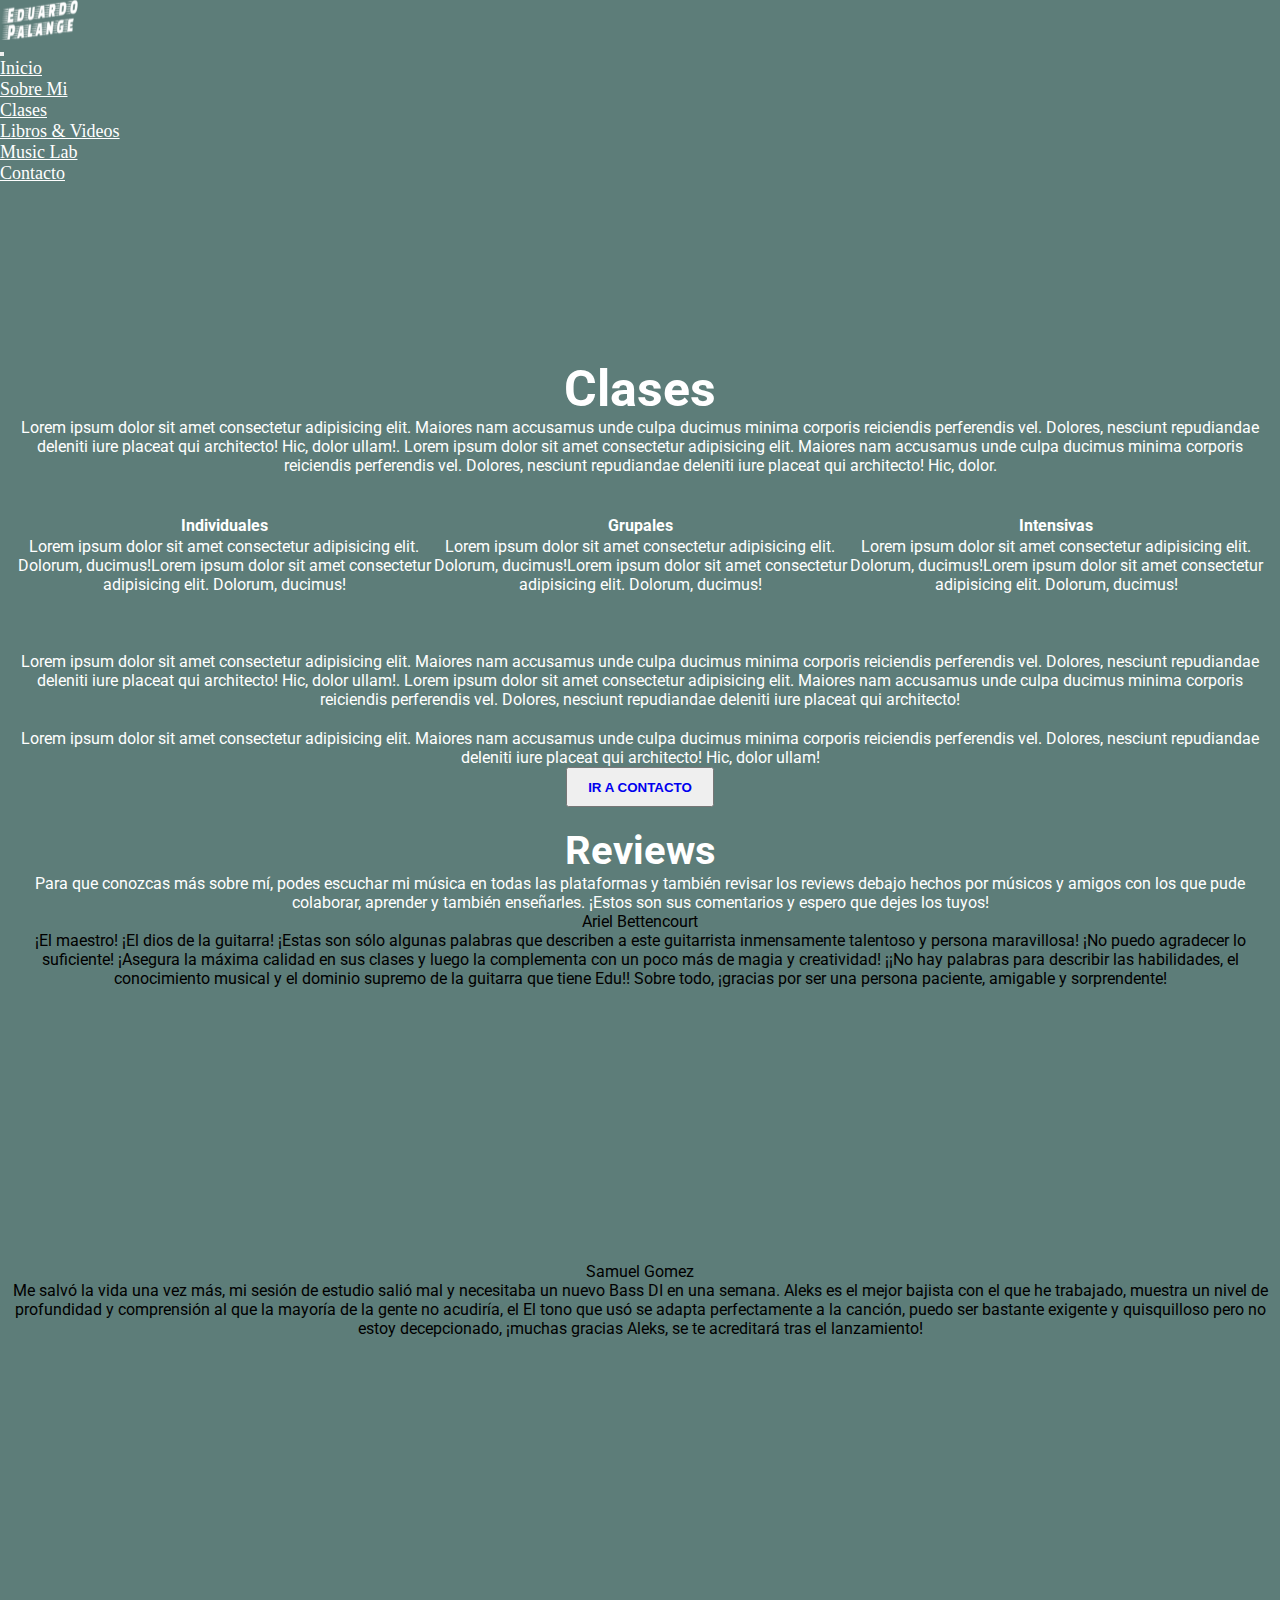
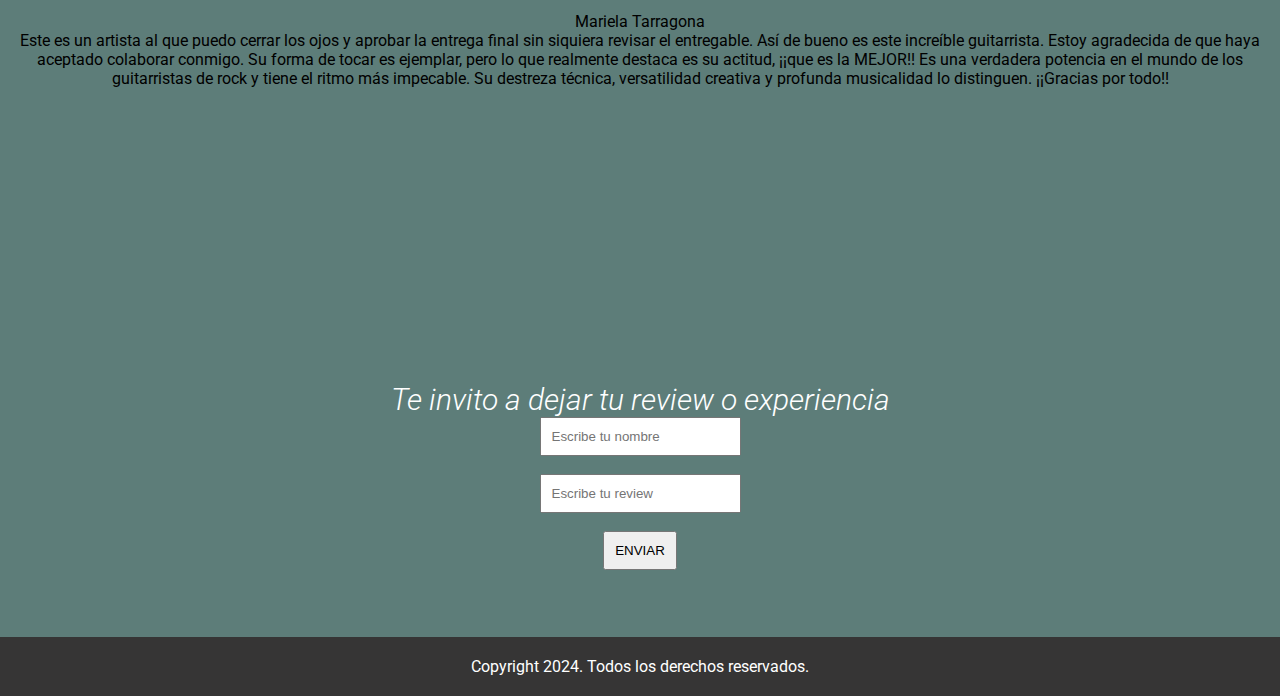
==== pages/clases.html @ f8a8e897 "primera version" ====
<!DOCTYPE html>
<html lang="es">
<head>
    <meta charset="UTF-8">
    <meta name="viewport" content="width=device-width, initial-scale=1.0">
    <link href="https://cdn.jsdelivr.net/npm/bootstrap@5.1.3/dist/css/bootstrap.min.css" rel="stylesheet"
        integrity="sha384-1BmE4kWBq78iYhFldvKuhfTAU6auU8tT94WrHftjDbrCEXSU1oBoqyl2QvZ6jIW3" crossorigin="anonymous">
        <link rel="stylesheet" href="https://cdnjs.cloudflare.com/ajax/libs/font-awesome/6.5.2/css/all.min.css" integrity="sha512-SnH5WK+bZxgPHs44uWIX+LLJAJ9/2PkPKZ5QiAj6Ta86w+fsb2TkcmfRyVX3pBnMFcV7oQPJkl9QevSCWr3W6A==" crossorigin="anonymous" referrerpolicy="no-referrer" />
        <link rel="stylesheet" href="../estilos/estilos.css">
    <link rel="shortcut icon" href="../img/favicon.png">
    <title>Eduardo Palange Guitarrista</title>
</head>
<body>

    <!-- navbar inicia -->
    <nav class="navbar navbar-expand-sm bg-dark navbar-dark">
        <div class="container-fluid">
            <div class="logo"><a class="navbar-brand"></a></div>
            <button class="navbar-toggler" type="button" data-bs-toggle="collapse" data-bs-target="#collapsibleNavbar">
                <span class="navbar-toggler-icon"></span>
            </button>
            <div class="justify-content-center collapse navbar-collapse" id="collapsibleNavbar">
                <ul class="navbar-nav">
                    <li class="nav-item">
                        <a class="nav-link" href="../index.html">Inicio</a>
                    </li>
                    <li class="nav-item">
                        <a class="nav-link" href="sobre_mi.html">Sobre Mi</a>
                    </li>
                    <li class="nav-item">
                        <a class="nav-link" href="#">Clases</a>
                    </li>
                    <li class="nav-item">
                        <a class="nav-link" href="#">Libros & Videos</a>
                    </li>
                    <li class="nav-item">
                        <a class="nav-link" href="music_lab.html">Music Lab</a>
                    </li>
                    <li class="nav-item">
                        <a class="nav-link" href="contacto.html">Contacto</a>
                    </li>
                </ul>
            </div>
        </div>
    </nav>
    <!-- navbar termina -->

<div id="spoty">
    <iframe style="border-radius:12px" src="https://open.spotify.com/embed/artist/3OGWqifCAY5cKl0LQ0xWQ7?utm_source=generator" width="100%" height="152" frameBorder="0" allowfullscreen="" allow="autoplay; clipboard-write; encrypted-media; fullscreen; picture-in-picture" loading="lazy"></iframe>
</div>

<section class="sections">
    <h1>Clases</h1>
    <p>Lorem ipsum dolor sit amet consectetur adipisicing elit. Maiores nam accusamus unde culpa ducimus minima corporis reiciendis perferendis vel. Dolores, nesciunt repudiandae deleniti iure placeat qui architecto! Hic, dolor ullam!. Lorem ipsum dolor sit amet consectetur adipisicing elit. Maiores nam accusamus unde culpa ducimus minima corporis reiciendis perferendis vel. Dolores, nesciunt repudiandae deleniti iure placeat qui architecto! Hic, dolor. <br><br></p></section>

<section class="sections">
    <table id="tabla">
        <tr>
            <th>Individuales</th>
            <th>Grupales</th>
            <th>Intensivas</th>
        </tr>
        <tr>
            <td>Lorem ipsum dolor sit amet consectetur adipisicing elit. Dolorum, ducimus!Lorem ipsum dolor sit amet consectetur adipisicing elit. Dolorum, ducimus!</td>
            <td>Lorem ipsum dolor sit amet consectetur adipisicing elit. Dolorum, ducimus!Lorem ipsum dolor sit amet consectetur adipisicing elit. Dolorum, ducimus!</td>
            <td>Lorem ipsum dolor sit amet consectetur adipisicing elit. Dolorum, ducimus!Lorem ipsum dolor sit amet consectetur adipisicing elit. Dolorum, ducimus!</td>
        </tr>
    </table>
</section>
    
    <br><br>
    <section class="sections">
    <p>Lorem ipsum dolor sit amet consectetur adipisicing elit. Maiores nam accusamus unde culpa ducimus minima corporis reiciendis perferendis vel. Dolores, nesciunt repudiandae deleniti iure placeat qui architecto! Hic, dolor ullam!. Lorem ipsum dolor sit amet consectetur adipisicing elit. Maiores nam accusamus unde culpa ducimus minima corporis reiciendis perferendis vel. Dolores, nesciunt repudiandae deleniti iure placeat qui architecto! 
    </p>
</section>

<section class="sections">
    <p>Lorem ipsum dolor sit amet consectetur adipisicing elit. Maiores nam accusamus unde culpa ducimus minima corporis reiciendis perferendis vel. Dolores, nesciunt repudiandae deleniti iure placeat qui architecto! Hic, dolor ullam!</p>
</section>

<section class="boton">
<button type="button"><a href="contacto.html" id="bot"><strong>IR A CONTACTO</strong></a></button>
</section>

<section class="sections">
    <h2>Reviews</h2>
    <p>Para que conozcas más sobre mí, podes escuchar mi música en todas las plataformas y también revisar los reviews debajo hechos por músicos y amigos con los que pude colaborar, aprender y también enseñarles. ¡Estos son sus comentarios y espero que dejes los tuyos!
    </p>
</section>

<section class="tarjetas container-fluid">
    <div class="row">
        <article class="col-sm-12 col-md-4 bg-dark text-white text-center p-3 tarjeta">
            <p class="fs-1">Ariel Bettencourt</p>
            <p>¡El maestro! ¡El dios de la guitarra! ¡Estas son sólo algunas palabras que describen a este guitarrista inmensamente talentoso y persona maravillosa! ¡No puedo agradecer lo suficiente! ¡Asegura la máxima calidad en sus clases y luego la complementa con un poco más de magia y creatividad! ¡¡No hay palabras para describir las habilidades, el conocimiento musical y el dominio supremo de la guitarra que tiene Edu!! Sobre todo, ¡gracias por ser una persona paciente, amigable y sorprendente!</p>

        </article>
        <article class="col-sm-12 col-md-4 bg-light text-dark text-center p-3 tarjeta">
            <p class="fs-1">Samuel Gomez</p>
            <p>Me salvó la vida una vez más, mi sesión de estudio salió mal y necesitaba un nuevo Bass DI en una semana. Aleks es el mejor bajista con el que he trabajado, muestra un nivel de profundidad y comprensión al que la mayoría de la gente no acudiría, el El tono que usó se adapta perfectamente a la canción, puedo ser bastante exigente y quisquilloso pero no estoy decepcionado, ¡muchas gracias Aleks, se te acreditará tras el lanzamiento!</p>
        </article>
        <article class="col-sm-12 col-md-4 bg-dark text-white text-center p-3 tarjeta">
            <p class="fs-1">Mariela Tarragona</p>
            <p>Este es un artista al que puedo cerrar los ojos y aprobar la entrega final sin siquiera revisar el entregable. Así de bueno es este increíble guitarrista. Estoy agradecida de que haya aceptado colaborar conmigo. Su forma de tocar es ejemplar, pero lo que realmente destaca es su actitud, ¡¡que es la MEJOR!! Es una verdadera potencia en el mundo de los guitarristas de rock y tiene el ritmo más impecable. Su destreza técnica, versatilidad creativa y profunda musicalidad lo distinguen. ¡¡Gracias por todo!!</p>
        </article>
    </div>
</section>

<section class="sections">
    <h3>Te invito a dejar tu review o experiencia</h3>
</section>

<div class="formu">
    <form>
        <input class="botonenv" type="text" placeholder="Escribe tu nombre">
        <br><br>
        <input class="botonenv" type="text" placeholder="Escribe tu review">
        <br><br>
        <input class="botonenv" type="submit" value="ENVIAR">
    </form> <br><br>
</div>

<footer>
    <p> Copyright 2024. Todos los derechos reservados.</p>
    <div class="redes">
        <a href="https://www.facebook.com/eduardopalangemusico/?locale=es_LA"><i class="fa-brands fa-facebook"></i></a>
        <a href="https://instagram.com/edupalange.musico"><i class="fa-brands fa-instagram"></i></a>
        <a href="https://www.youtube.com/channel/UCTRxg66zIvi3-ooeVvMcl-Q"><i class="fa-brands fa-youtube"></i></a>
    </div>
</footer>

    <!-- B2 5.1 inicia -->
    <script src="https://cdn.jsdelivr.net/npm/@popperjs/core@2.10.2/dist/umd/popper.min.js"
        integrity="sha384-7+zCNj/IqJ95wo16oMtfsKbZ9ccEh31eOz1HGyDuCQ6wgnyJNSYdrPa03rtR1zdB"
        crossorigin="anonymous"></script>
    <script src="https://cdn.jsdelivr.net/npm/bootstrap@5.1.3/dist/js/bootstrap.min.js"
        integrity="sha384-QJHtvGhmr9XOIpI6YVutG+2QOK9T+ZnN4kzFN1RtK3zEFEIsxhlmWl5/YESvpZ13"
        crossorigin="anonymous"></script>
    <!-- B2 5.1 termina -->
</body>
</html>
---- estilos/estilos.css ----
@import url('https://fonts.googleapis.com/css2?family=Roboto:ital,wght@0,100;0,300;0,400;0,500;0,700;0,900;1,100;1,300;1,400;1,500;1,700;1,900&display=swap');

*{
	margin: 0;
	padding: 0;
	box-sizing: border-box;
}

.nav-link{
    color:#ffffff !important;
    font-size:18px !important;
}

.nav-link:hover{
	color: rgb(93, 125, 121) !important;
}

body {
    background-color: rgb(93, 125, 121);
}

.logo{
    display:flex;
    width: 80px;
    height:40px;
    background-image: url(/img/logo-eduardo.png);
    background-position:center;
    background-size:cover;
}


.cabezal{
    height: 450px;
    background-image: url(/img/eduardo-palange.png);
    background-size: cover;
    background-position: center;

}

.sections {
    text-align: center;
    margin-top: 20px;
    margin-left: 15px;
    margin-right: 15px;
    color:#ffffff
}

/*section ul li {
    font-family: "Roboto", sans-serif;
    list-style: none;

}*/

h1 {
    font-family: "Roboto", sans-serif;
    font-size: 50px;
}

#cabezal{
    font-size: 30px;
}

h2 {
    font-family: "Roboto", sans-serif;
    font-size: 40px;
}

p {
    font-family: "Roboto", sans-serif;
}


.tarjeta{
    height:350px;
    text-align: center !important;
    

}

h3 {
    font-family: "Roboto", sans-serif;
    font-size: 30px;
    font-style: italic;
    font-weight: 300;
}


.formu {
    display: flex;
    justify-content: center;
    text-align: center;
    height: 200px;
    margin-bottom: 20px;    
}

.botonenv{
    padding: 10px;
}

.imgcenter {
    height: 500px;
    display: flex;
    align-items: center;
    justify-content: center; 
}

#tabla {
    font-family: "Roboto", sans-serif;;
}

.boton {
    display: flex;
    justify-content: center;
    height: 40px;
}

#bot {
    text-decoration: none;
    padding: 20px;
}

.videocenter1 {
    display: flex;
    justify-content: center;
    height: 500px;
}

.videocenter2 {
    display: flex;
    justify-content: center;
    height: 500px;
}

.fcontacto {
    display: flex;
    justify-content: center;
    height: 500px; 
}

footer {
    background: #363535;
    color:#ffffff;
    width: 100%;
    padding: 20px;
    text-align:center;
    position: absolute;
}

footer .redes a{
    color:#ffffff;
    font-size: 30px;
    letter-spacing: 30px;
    margin-bottom: 20px;
}

.redes a:hover{
	color: rgb(93, 125, 121) !important;
}
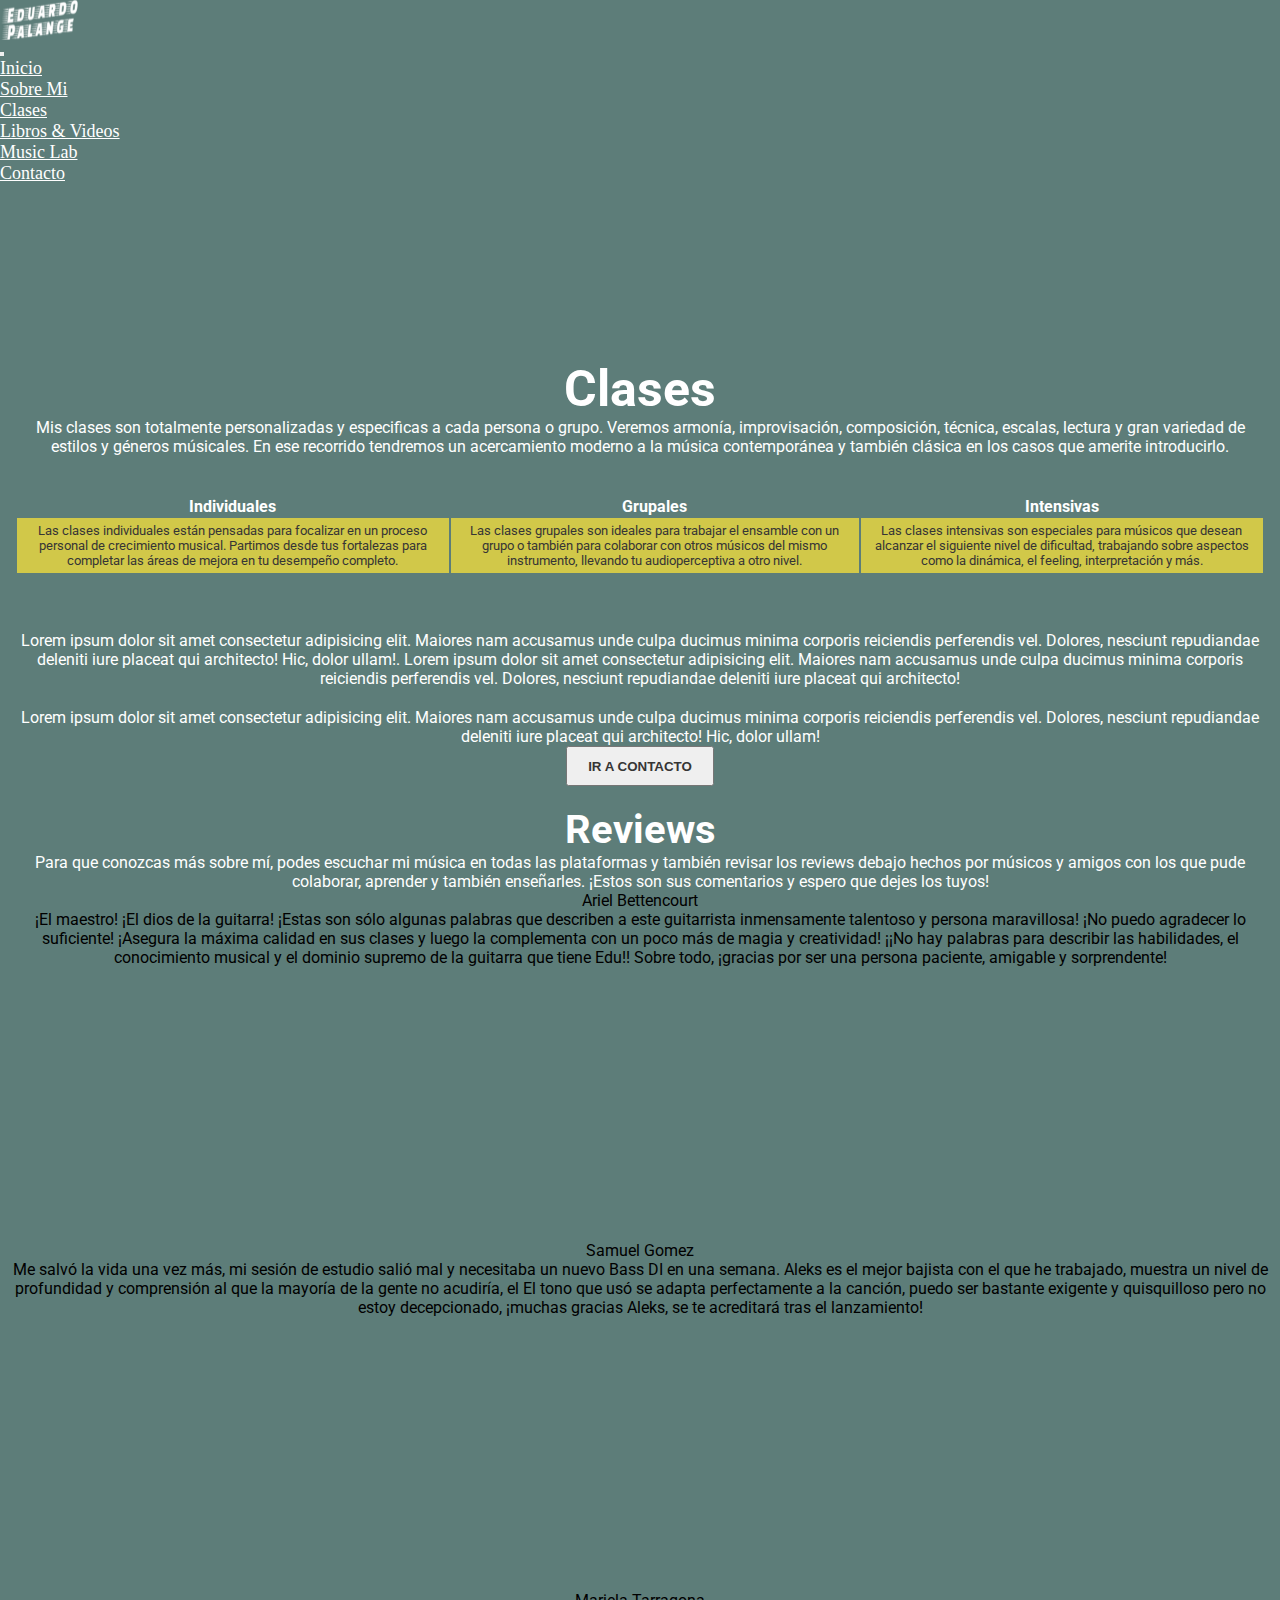
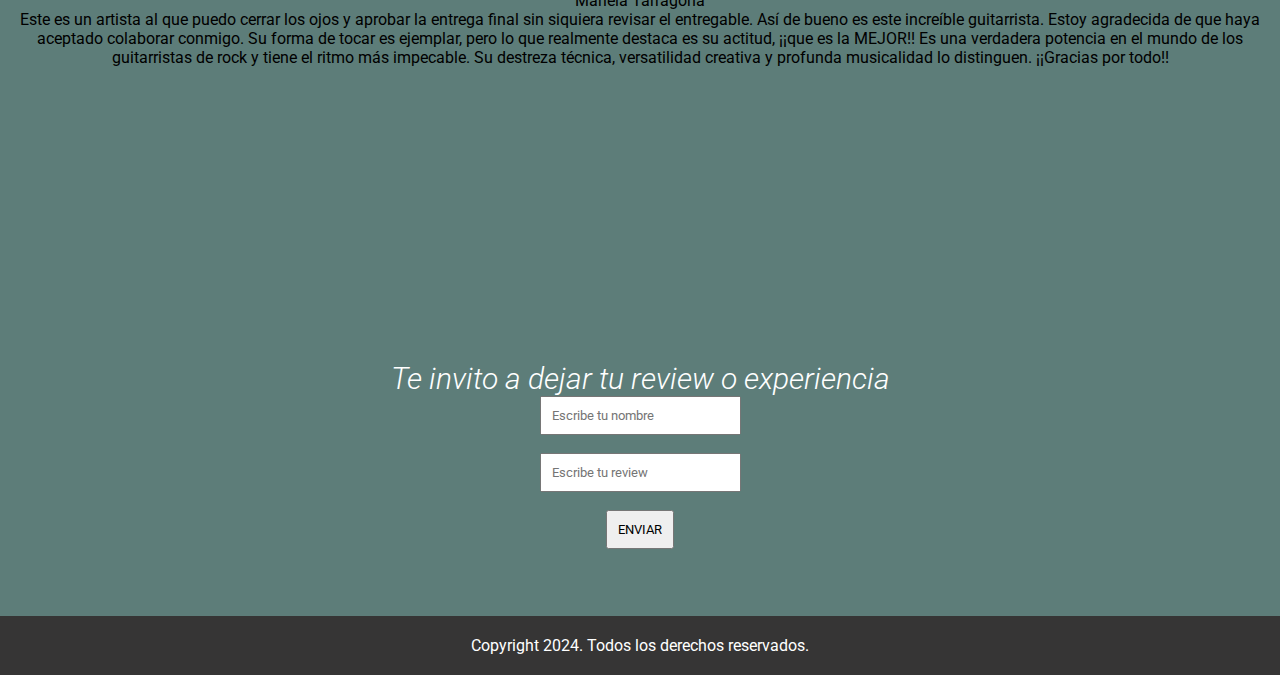
==== commit 80f5f458: "primera version 3eraEntrega" ====
--- a/pages/clases.html
+++ b/pages/clases.html
@@ -3,12 +3,14 @@
 <head>
     <meta charset="UTF-8">
     <meta name="viewport" content="width=device-width, initial-scale=1.0">
+    <meta name="description" content="Mis clases de música y guitarra son abiertas a cualquier músico de cualquier nivel, con resultados concretos para tu vida profesional">
+    <meta name="keyword" content="clases de guitarra, clases de música individuales, clases de música grupales, clases de música, ensamble">
     <link href="https://cdn.jsdelivr.net/npm/bootstrap@5.1.3/dist/css/bootstrap.min.css" rel="stylesheet"
         integrity="sha384-1BmE4kWBq78iYhFldvKuhfTAU6auU8tT94WrHftjDbrCEXSU1oBoqyl2QvZ6jIW3" crossorigin="anonymous">
         <link rel="stylesheet" href="https://cdnjs.cloudflare.com/ajax/libs/font-awesome/6.5.2/css/all.min.css" integrity="sha512-SnH5WK+bZxgPHs44uWIX+LLJAJ9/2PkPKZ5QiAj6Ta86w+fsb2TkcmfRyVX3pBnMFcV7oQPJkl9QevSCWr3W6A==" crossorigin="anonymous" referrerpolicy="no-referrer" />
         <link rel="stylesheet" href="../estilos/estilos.css">
     <link rel="shortcut icon" href="../img/favicon.png">
-    <title>Eduardo Palange Guitarrista</title>
+    <title>Eduardo Palange Guitarrista - Clases</title>
 </head>
 <body>
 
@@ -51,7 +53,8 @@
 
 <section class="sections">
     <h1>Clases</h1>
-    <p>Lorem ipsum dolor sit amet consectetur adipisicing elit. Maiores nam accusamus unde culpa ducimus minima corporis reiciendis perferendis vel. Dolores, nesciunt repudiandae deleniti iure placeat qui architecto! Hic, dolor ullam!. Lorem ipsum dolor sit amet consectetur adipisicing elit. Maiores nam accusamus unde culpa ducimus minima corporis reiciendis perferendis vel. Dolores, nesciunt repudiandae deleniti iure placeat qui architecto! Hic, dolor. <br><br></p></section>
+    <p>Mis clases son totalmente personalizadas y especificas a cada persona o grupo. Veremos armonía, improvisación, composición, técnica, escalas, lectura y gran variedad de estilos y géneros músicales.
+    En ese recorrido tendremos un acercamiento moderno a la música contemporánea y también clásica en los casos que amerite introducirlo.<br><br></p></section>
 
 <section class="sections">
     <table id="tabla">
@@ -61,9 +64,9 @@
             <th>Intensivas</th>
         </tr>
         <tr>
-            <td>Lorem ipsum dolor sit amet consectetur adipisicing elit. Dolorum, ducimus!Lorem ipsum dolor sit amet consectetur adipisicing elit. Dolorum, ducimus!</td>
-            <td>Lorem ipsum dolor sit amet consectetur adipisicing elit. Dolorum, ducimus!Lorem ipsum dolor sit amet consectetur adipisicing elit. Dolorum, ducimus!</td>
-            <td>Lorem ipsum dolor sit amet consectetur adipisicing elit. Dolorum, ducimus!Lorem ipsum dolor sit amet consectetur adipisicing elit. Dolorum, ducimus!</td>
+            <td class="clase ind">Las clases individuales están pensadas para focalizar en un proceso personal de crecimiento musical. Partimos desde tus fortalezas para completar las áreas de mejora en tu desempeño completo.</td>
+            <td class="clase gru">Las clases grupales son ideales para trabajar el ensamble con un grupo o también para colaborar con otros músicos del mismo instrumento, llevando tu audioperceptiva a otro nivel.</td>
+            <td class="clase int">Las clases intensivas son especiales para músicos que desean alcanzar el siguiente nivel de dificultad, trabajando sobre aspectos como la dinámica, el feeling, interpretación y más.</td>
         </tr>
     </table>
 </section>
--- a/estilos/estilos.css
+++ b/estilos/estilos.css
@@ -1,158 +1,154 @@
-@import url('https://fonts.googleapis.com/css2?family=Roboto:ital,wght@0,100;0,300;0,400;0,500;0,700;0,900;1,100;1,300;1,400;1,500;1,700;1,900&display=swap');
-
-*{
-	margin: 0;
-	padding: 0;
-	box-sizing: border-box;
+@import url("https://fonts.googleapis.com/css2?family=Roboto:ital,wght@0,100;0,300;0,400;0,500;0,700;0,900;1,100;1,300;1,400;1,500;1,700;1,900&display=swap");
+* {
+  margin: 0;
+  padding: 0;
+  box-sizing: border-box;
 }
 
-.nav-link{
-    color:#ffffff !important;
-    font-size:18px !important;
+.nav-link {
+  color: #ffffff !important;
+  font-size: 18px !important;
 }
 
-.nav-link:hover{
-	color: rgb(93, 125, 121) !important;
+.nav-link:hover {
+  color: rgb(93, 125, 121) !important;
 }
 
 body {
-    background-color: rgb(93, 125, 121);
+  background-color: rgb(93, 125, 121);
 }
 
-.logo{
-    display:flex;
-    width: 80px;
-    height:40px;
-    background-image: url(/img/logo-eduardo.png);
-    background-position:center;
-    background-size:cover;
+.logo {
+  display: flex;
+  width: 80px;
+  height: 40px;
+  background-image: url(../img/logo-eduardo.png);
+  background-position: center;
+  background-size: cover;
 }
 
-
-.cabezal{
-    height: 450px;
-    background-image: url(/img/eduardo-palange.png);
-    background-size: cover;
-    background-position: center;
-
+.cabezal {
+  height: 450px;
+  background-image: url(../img/eduardo-palange.png);
+  background-size: cover;
+  background-position: center;
 }
 
 .sections {
-    text-align: center;
-    margin-top: 20px;
-    margin-left: 15px;
-    margin-right: 15px;
-    color:#ffffff
+  text-align: center;
+  margin-top: 20px;
+  margin-left: 15px;
+  margin-right: 15px;
+  color: #ffffff;
 }
 
-/*section ul li {
-    font-family: "Roboto", sans-serif;
-    list-style: none;
-
-}*/
-
 h1 {
-    font-family: "Roboto", sans-serif;
-    font-size: 50px;
+  font-family: "Roboto", sans-serif;
+  font-size: 50px;
 }
 
-#cabezal{
-    font-size: 30px;
+#cabezal {
+  font-size: 30px;
 }
 
 h2 {
-    font-family: "Roboto", sans-serif;
-    font-size: 40px;
+  font-family: "Roboto", sans-serif;
+  font-size: 40px;
 }
 
 p {
-    font-family: "Roboto", sans-serif;
+  font-family: "Roboto", sans-serif;
 }
 
-
-.tarjeta{
-    height:350px;
-    text-align: center !important;
-    
-
+.tarjeta {
+  height: 350px;
+  text-align: center !important;
 }
 
 h3 {
-    font-family: "Roboto", sans-serif;
-    font-size: 30px;
-    font-style: italic;
-    font-weight: 300;
+  font-family: "Roboto", sans-serif;
+  font-size: 30px;
+  font-style: italic;
+  font-weight: 300;
 }
 
-
 .formu {
-    display: flex;
-    justify-content: center;
-    text-align: center;
-    height: 200px;
-    margin-bottom: 20px;    
+  display: flex;
+  justify-content: center;
+  text-align: center;
+  height: 200px;
+  margin-bottom: 20px;
 }
 
-.botonenv{
-    padding: 10px;
+.botonenv {
+  padding: 10px;
+  font-family: "Roboto", sans-serif;
 }
 
 .imgcenter {
-    height: 500px;
-    display: flex;
-    align-items: center;
-    justify-content: center; 
+  display: flex;
+  align-items: center;
+  justify-content: center;
 }
 
 #tabla {
-    font-family: "Roboto", sans-serif;;
+  font-family: "Roboto", sans-serif;
 }
 
 .boton {
-    display: flex;
-    justify-content: center;
-    height: 40px;
+  display: flex;
+  justify-content: center;
+  height: 40px;
 }
 
 #bot {
-    text-decoration: none;
-    padding: 20px;
+  text-decoration: none;
+  padding: 20px;
+  color: #363535;
 }
 
 .videocenter1 {
-    display: flex;
-    justify-content: center;
-    height: 500px;
+  display: flex;
+  justify-content: center;
+  height: 500px;
 }
 
 .videocenter2 {
-    display: flex;
-    justify-content: center;
-    height: 500px;
+  display: flex;
+  justify-content: center;
+  height: 500px;
 }
 
 .fcontacto {
-    display: flex;
-    justify-content: center;
-    height: 500px; 
+  display: flex;
+  justify-content: center;
+  height: 500px;
 }
 
 footer {
-    background: #363535;
-    color:#ffffff;
-    width: 100%;
-    padding: 20px;
-    text-align:center;
-    position: absolute;
+  background: #363535;
+  color: #ffffff;
+  width: 100%;
+  padding: 20px;
+  text-align: center;
+  position: absolute;
 }
 
-footer .redes a{
-    color:#ffffff;
-    font-size: 30px;
-    letter-spacing: 30px;
-    margin-bottom: 20px;
+footer .redes a {
+  color: #ffffff;
+  font-size: 30px;
+  letter-spacing: 30px;
+  margin-bottom: 20px;
+}
+footer .redes a:hover {
+  color: rgb(93, 125, 121) !important;
 }
 
-.redes a:hover{
-	color: rgb(93, 125, 121) !important;
-}
+.ind, .int, .gru {
+  background-color: rgb(209, 200, 73);
+  color: #363535;
+  font-size: 13px;
+  padding: 5px;
+  border-width: 3px;
+  border-color: #363535;
+}/*# sourceMappingURL=estilos.css.map */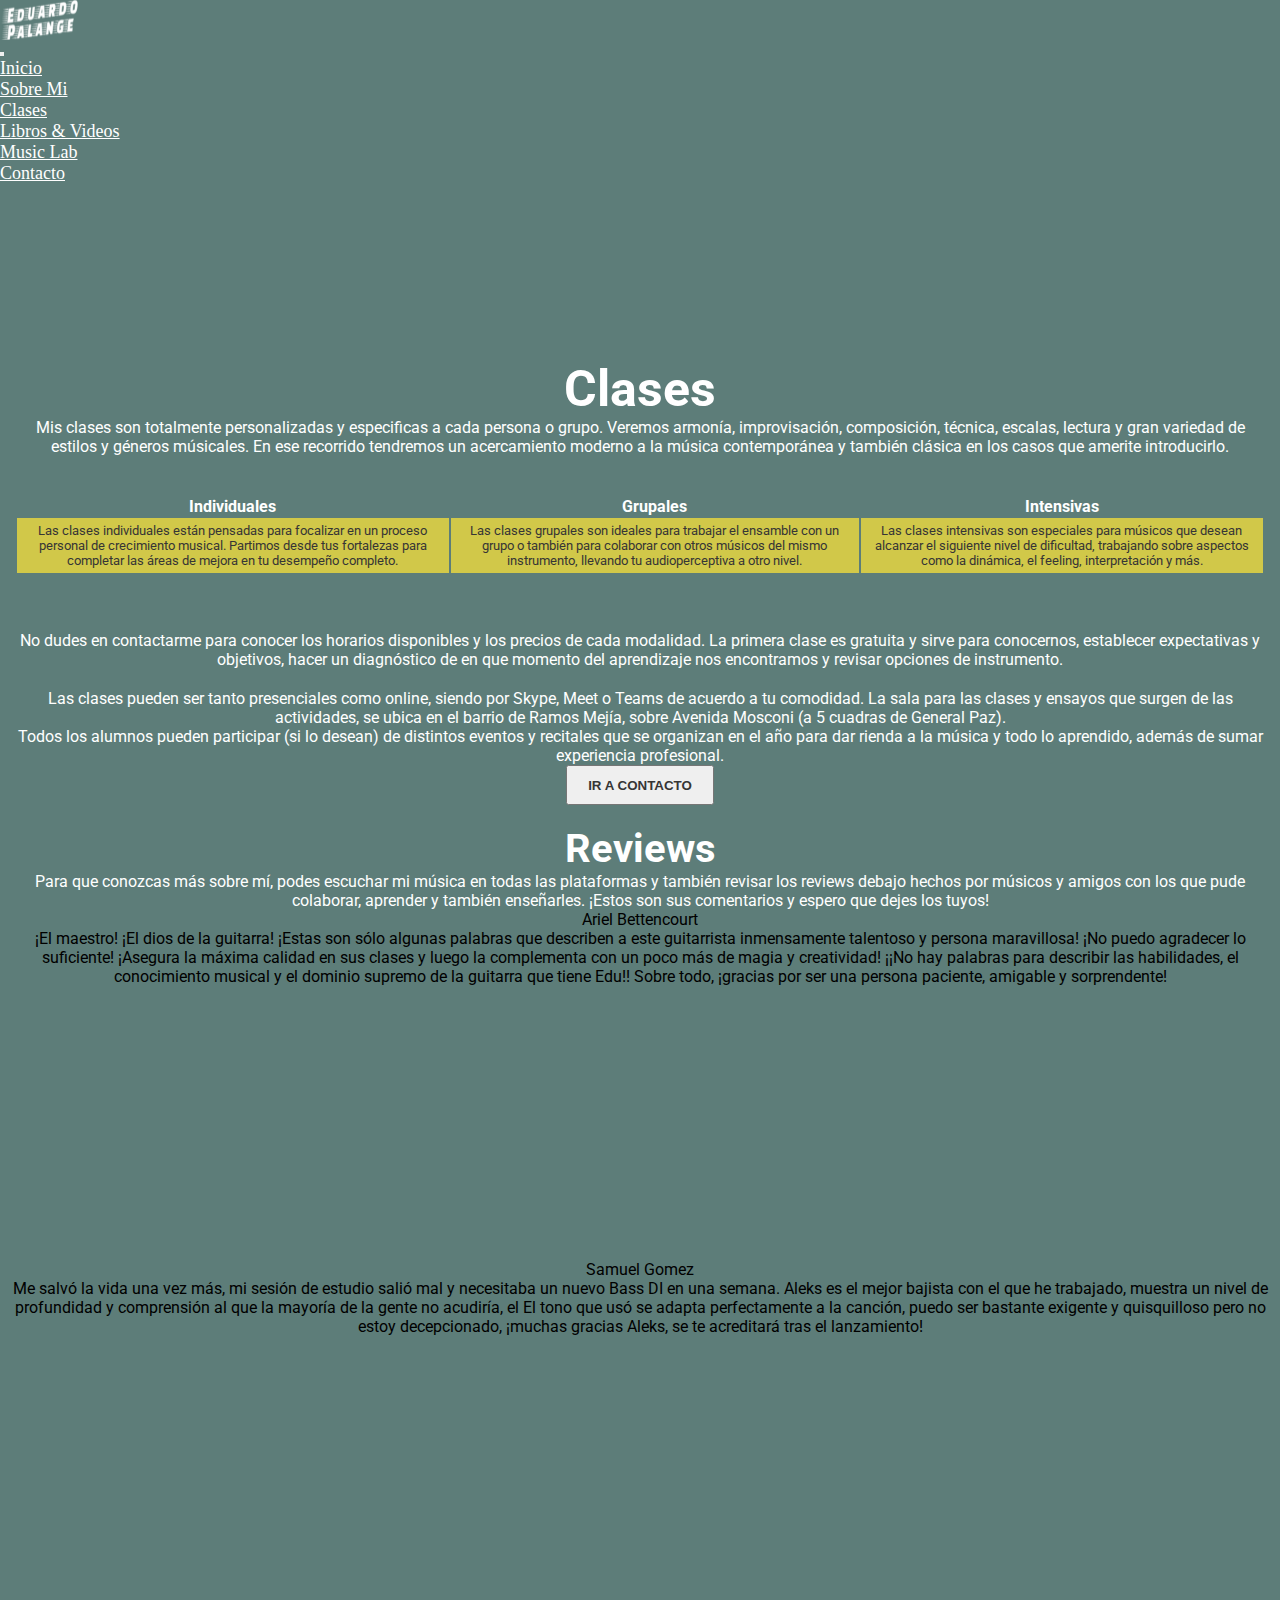
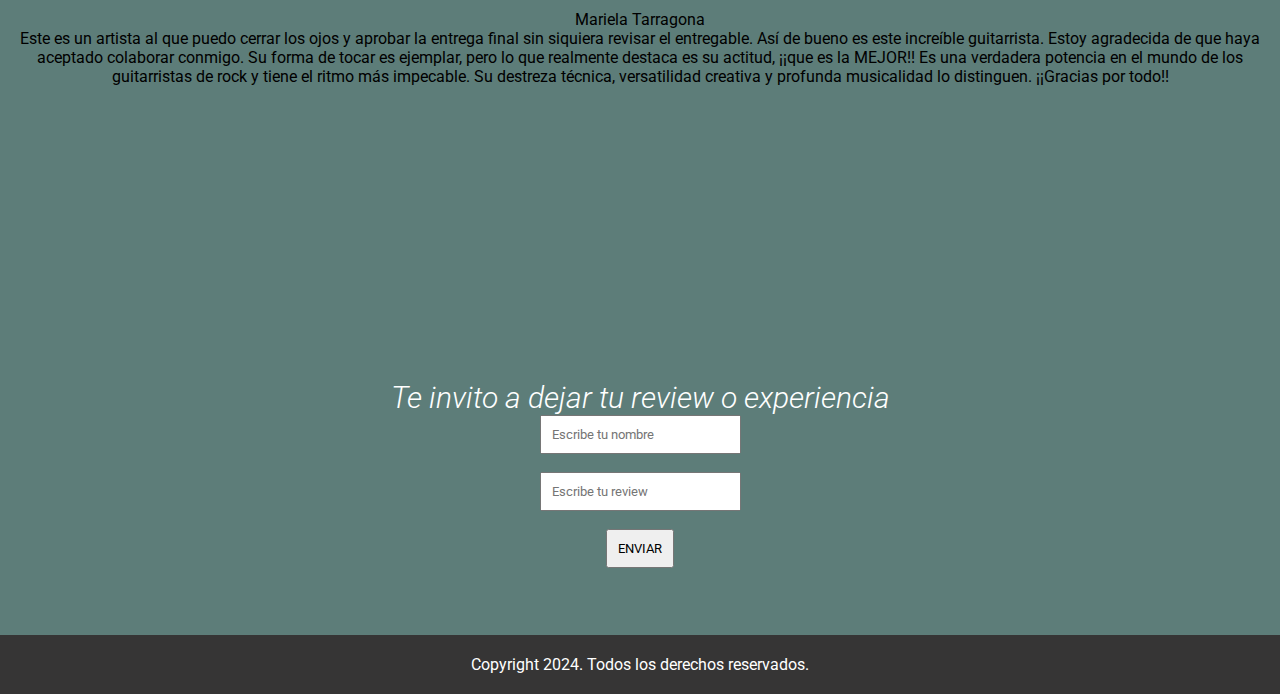
==== commit c41bdb18: "2da version 3eraEntrega" ====
--- a/pages/clases.html
+++ b/pages/clases.html
@@ -73,12 +73,13 @@
     
     <br><br>
     <section class="sections">
-    <p>Lorem ipsum dolor sit amet consectetur adipisicing elit. Maiores nam accusamus unde culpa ducimus minima corporis reiciendis perferendis vel. Dolores, nesciunt repudiandae deleniti iure placeat qui architecto! Hic, dolor ullam!. Lorem ipsum dolor sit amet consectetur adipisicing elit. Maiores nam accusamus unde culpa ducimus minima corporis reiciendis perferendis vel. Dolores, nesciunt repudiandae deleniti iure placeat qui architecto! 
+    <p>No dudes en contactarme para conocer los horarios disponibles y los precios de cada modalidad. La primera clase es gratuita y sirve para conocernos, establecer expectativas y objetivos, hacer un diagnóstico de en que momento del aprendizaje nos encontramos y revisar opciones de instrumento. 
     </p>
 </section>
 
 <section class="sections">
-    <p>Lorem ipsum dolor sit amet consectetur adipisicing elit. Maiores nam accusamus unde culpa ducimus minima corporis reiciendis perferendis vel. Dolores, nesciunt repudiandae deleniti iure placeat qui architecto! Hic, dolor ullam!</p>
+    <p>Las clases pueden ser tanto presenciales como online, siendo por Skype, Meet o Teams de acuerdo a tu comodidad. La sala para las clases y ensayos que surgen de las actividades, se ubica en el barrio de Ramos Mejía, sobre Avenida Mosconi (a 5 cuadras de General Paz). <br>
+    Todos los alumnos pueden participar (si lo desean) de distintos eventos y recitales que se organizan en el año para dar rienda a la música y todo lo aprendido, además de sumar experiencia profesional.</p>
 </section>
 
 <section class="boton">
